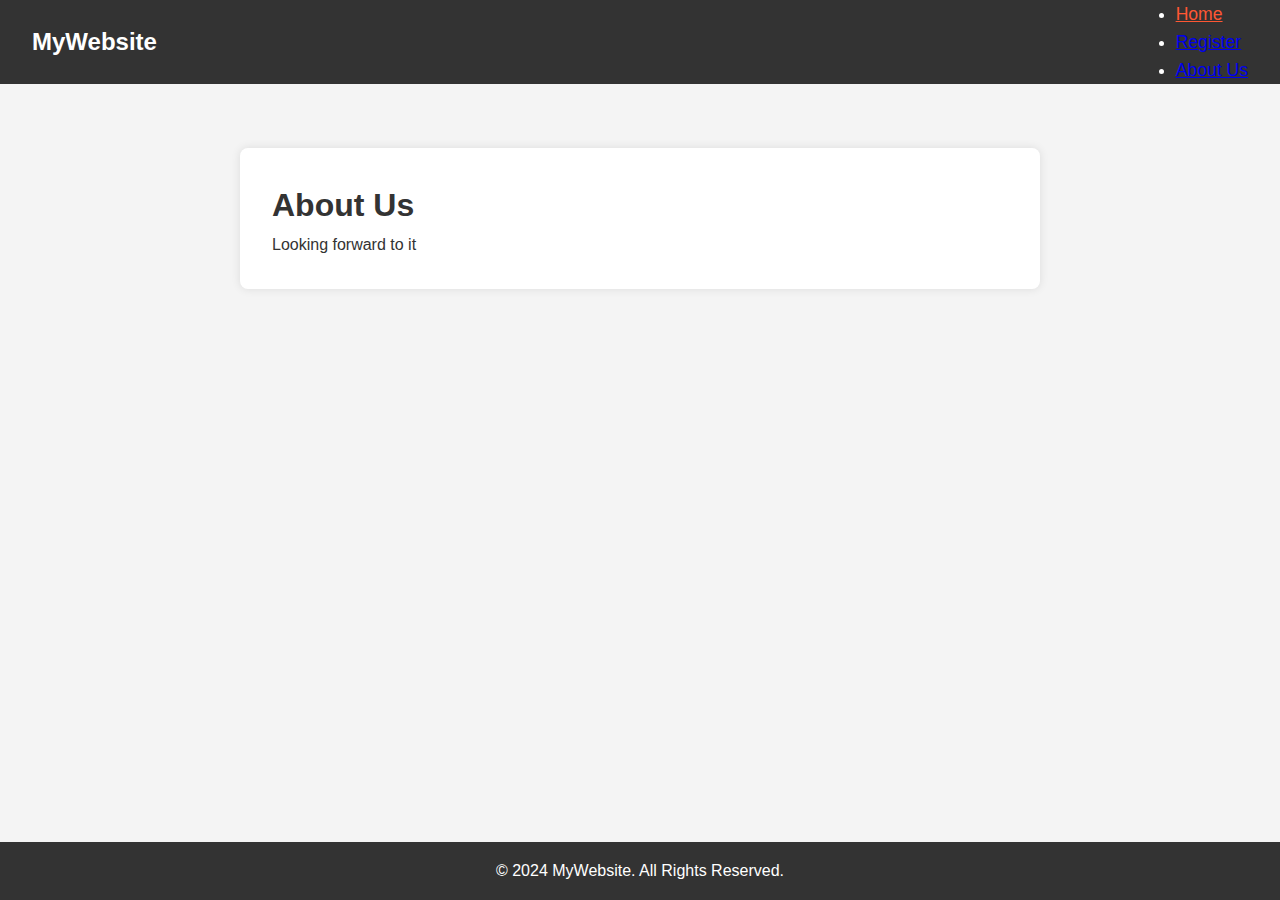
==== about.html @ 8908e004 "Add files via upload" ====
<!DOCTYPE html>
<html lang="en">
<head>
    <meta charset="UTF-8">
    <meta name="viewport" content="width=device-width, initial-scale=1.0">
    <title>About Us</title>
    <link rel="stylesheet" href="style.css">
</head>
<body>
    <header>
        <div class="logo">MyWebsite</div>
        <nav>
            <ul>
                <li><a href="index.html" class="active">Home</a></li>
                <li><a href="registration.html">Register</a></li>
                <li><a href="about.html">About Us</a></li>
            </ul>
        </nav>
    </header>
    <main>
        <section class="about-section">
            <h1>About Us</h1>
            <p>Looking forward to it</p>
        </section>
    </main>
    <footer>
        <p>&copy; 2024 MyWebsite. All Rights Reserved.</p>
    </footer>
</body>
</html>
---- style.css ----
* {
    margin: 0;
    padding: 0;
    box-sizing: border-box;
}

body {
    font-family: 'Segoe UI', 'Segoe UI', Tahoma, Geneva, Verdana, sans-serif;
    line-height: 1.6;
    background-color: #f4f4f4;
    color: #333;
}

header {
    background-color: #333;
    color: white;
    padding: 1rem 0;
    display: flex;
    justify-content: space-between;
    align-items: center;
    padding: 0 2rem;
}

header .logo{
    font-size: 1.5rem;
    font-weight: bold;
}

nav ul {
    color: white;
    text-decoration: none;
    font-size: 1.1rem;
    transition: color 0.3s ease-in-out;
}

nav ul li a:hover, nav ul li a.active {
    color: #ff5733;
}

main {
    padding: 2rem;
}

.hero {
    background: url('https://via.placeholder.com/1600x800') no-repeat center center/cover;
    color: black;
    text-align: center;
    padding: 4rem 2rem;
}

.hero h1 {
    font-size: 3rem;
    margin-bottom: 1rem;
}

.hero p {
    font-size: 1.2rem;
    margin-bottom: 2rem;
}

.hero .btn {
    padding: 0.8rem 2rem;
    background-color: #ff5733;
    color: white;
    border: none;
    border-radius: 5px;
    cursor: pointer;
    text-decoration: none;
    font-size: 1rem;
}

.hero .btn:hover {
    background-color: #ff2e00;
}

.form-container {
    max-width: 500px;
    margin: 2rem auto;
    padding: 2rem;
    background-color: white;
    border-radius: 8px;
    box-shadow: 0 0 10px rgba(0, 0, 0, 0.1);
}

.form-container {
    margin-bottom: 1.5rem;
    color: #333;
}

.form-group {
    margin-bottom: 1.5rem;
}

.form-group label {
    display: block;
    margin-bottom: 0.5rem;
    color: #333;
}

.form-group input {
    width: 100%;
    padding: 0.8rem;
    border: 1px solid #ccc;
    border-radius: 5px;
    font-size: 1rem;
}

.form-group input:focus {
    outline: none;
    border-color: #ff5733;
}

button.btn {
    display: block;
    width: 100%;
    padding: 0.8rem;
    background-color: #ff5733;
    color: white;
    border: none;
    border-radius: 5px;
    cursor: pointer;
    font-size: 1rem;
    transition: background-color 0.3s ease-in-out;
}

button.btn:hover {
    background-color: #ff2e00;
}

.error {
    color: red;
    margin-top: 10px;
}

.about-section {
    max-width: 800px;
    margin: 2rem auto;
    padding: 2rem;
    background-color: white;
    border-radius: 8px;
    box-shadow: 0 0 10px rgba(0, 0, 0, 0.1);
}

footer {
    background-color: #333;
    color: white;
    text-align: center;
    padding: 1rem 0;
    position: fixed;
    width: 100%;
    bottom: 0;
}

footer p {
    margin: 0;
}
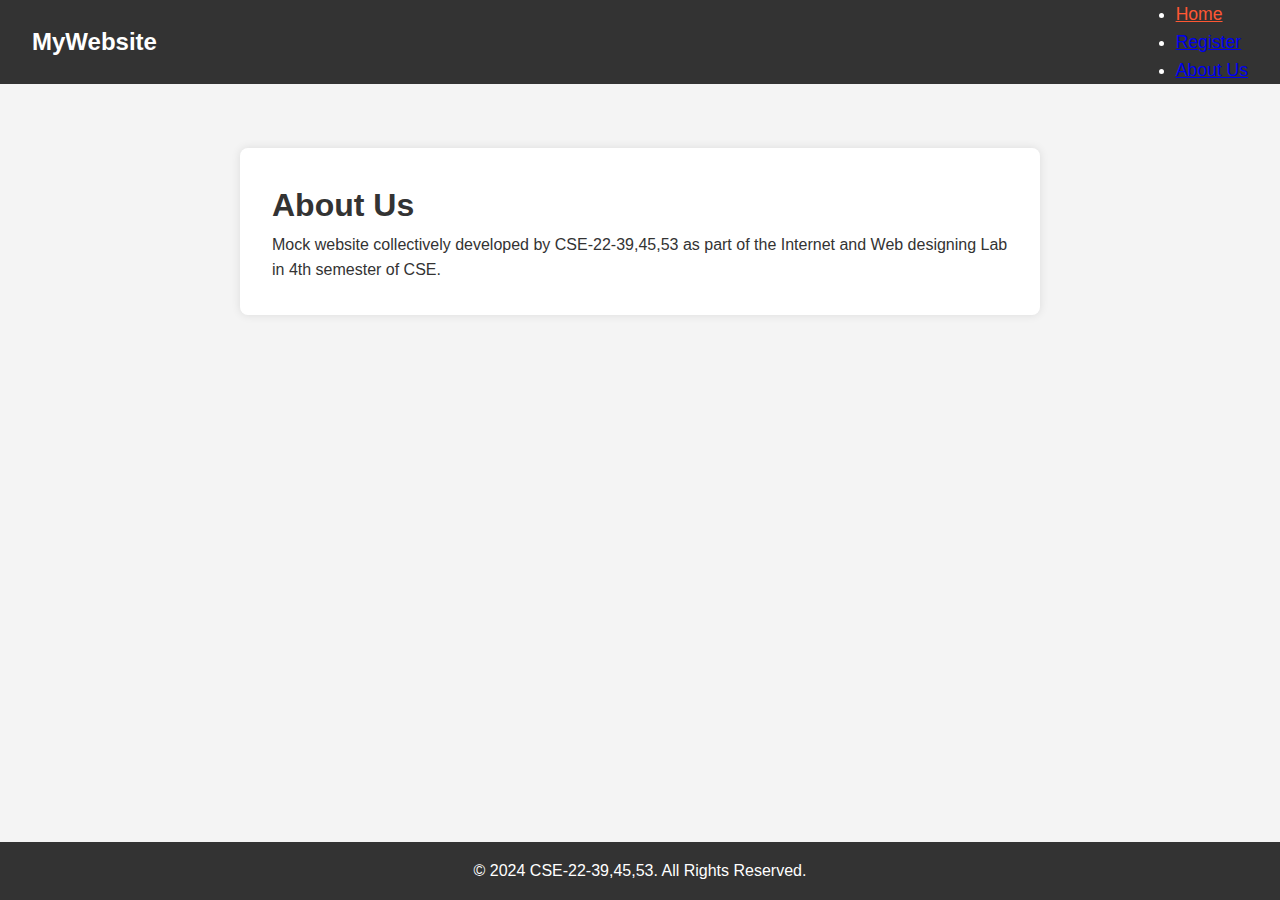
==== commit 3e42f290: "Update about.html" ====
--- a/about.html
+++ b/about.html
@@ -20,11 +20,11 @@
     <main>
         <section class="about-section">
             <h1>About Us</h1>
-            <p>Looking forward to it</p>
+            <p>Mock website collectively developed by CSE-22-39,45,53 as part of the Internet and Web designing Lab in 4th semester of CSE. </p>
         </section>
     </main>
     <footer>
-        <p>&copy; 2024 MyWebsite. All Rights Reserved.</p>
+        <p>&copy; 2024 CSE-22-39,45,53. All Rights Reserved.</p>
     </footer>
 </body>
 </html>